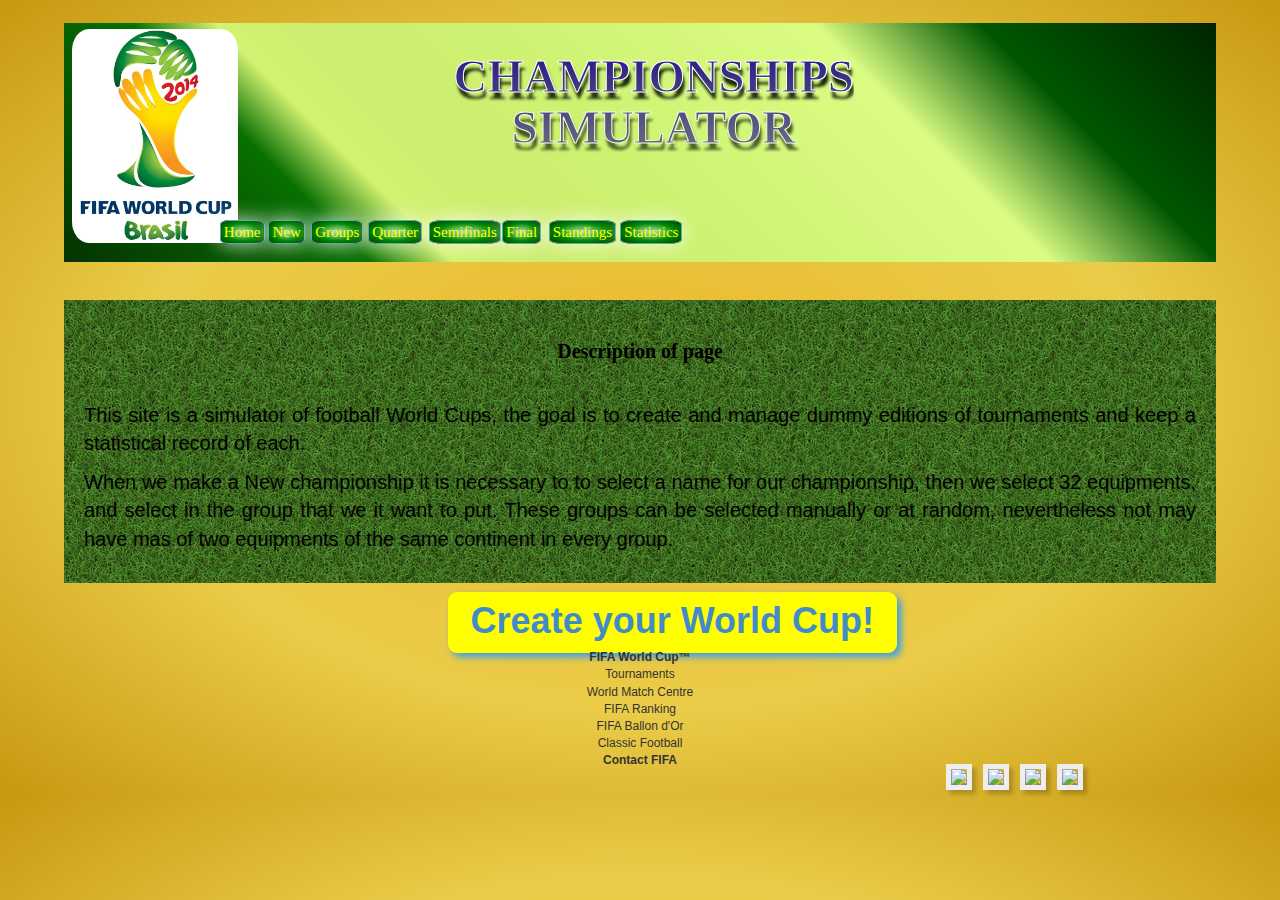
==== Proyecto2/index.html @ d7425ffb "Project 8 Dic" ====
<!DOCTYPE html>
<html lang="en">
<head>
	<meta charset="utf-8"/>
	<link rel="stylesheet" type="text/css" href="css/bootstrap.css">
	<meta name="viewport" content="width=device-width,initial-scale=1"/>
	<meta description="2014 WORLD CHAMPIONSHIPS SIMULATOR"/>
	<title>2014 WORLD CHAMPIONSHIPS SIMULATOR</title>
	<link rel="stylesheet" type="text/css" href="css/index.css">
	<link href="img/favicon.ico" type="image/x-ico" rel="shortcut icon"/>
	<script type="text/javascript" src="js/jquery.js"></script>
	<img class="logo" src="img/logo.jpg" >

</head>
<body>
	
	<div class="Container">
		<header>

			<div class="divTitle">
				<h1><b class="title">CHAMPIONSHIPS SIMULATOR</b></h1>	
			</div>

			<nav class="navMenu">
				<ul class="ulnav">
					<li class="linav"> <a class="nava" href="index.html">Home</a></li>
					<li class="linav"> <a class="nava" href="NewChampionship.html">New</a></li>					
					<li class="linav"> <a class="nava" href="Groups.html">Groups</a></li>
					<li class="linav"> <a class="nava" href="">Quarter</a></li>
					<li class="linav"> <a class="nava" href="">Semifinals</a></li>
					<li class="linav"> <a class="nava" href="">Final</a></li>
					<li class="linav"> <a class="nava" href="">Standings</a></li>
					<li class="linav"> <a class="nava" href="">Statistics</a></li>				
				</ul>
			</nav>
	 	</header>
	 	<div class="content">
	 		<section>
				<div class="divReglas">
					<h2><strong>Description of page</strong></h2><br>
					<p>This site is a simulator of football World Cups, the goal is to create and manage dummy editions of tournaments and keep a statistical record of each.</p>
					<p>When we make a New championship it is necessary to to select a name for our championship, then we select 32 equipments, and select in the group that we it want to put. These groups can be selected manually or at random, nevertheless not may have mas of two equipments of the same continent in every group.</p>				
				</div>
			<div>
				<h3><span class="label label-warning btnCreate btn"><a href="NewChampionship.html">Create your World Cup!</a></span></h3>
			</div>
		
		</section>	
		<footer>



		
			<section class="info">
				<b>FIFA World Cup™ </b></br>
					Tournaments </br>
					World Match Centre </br>
					FIFA Ranking </br>
					FIFA Ballon d'Or </br>
					Classic Football </br>
				<b>Contact FIFA</b>
			</section>
			<section class="social"> 
				<a href="https://www.facebook.com/UniversidadTecnicaNacional" target="_blank"><img src="img/facebook.PNG"/></a>
				<a href="https://twitter.com/UTNCostaRica" target="_blank"><img src="img/twitter.PNG"/></a>
				<a href="http://www.youtube.com/user/UTNCostaRica" target="_blank"><img src="img/youtube.PNG"/></a>
				<a href="http://www.utn.ac.cr/index.php?option=com_rd_rss&id=2" target="_blank"><img src="img/rss.PNG"/></a>
			</section>	
		</footer>
			

	</div>

	 		
	 	</div>

		
		
</body>
</html>
---- Proyecto2/css/index.css ----
*{
    border: 0;
    margin: 0;
    padding: 0;
}

 nav,section{
    display: block;
}

@font-face{
    font-family: "Chalet";
    src: url("../fonts/Chalet.eot");
    src: url("../fonts/Chalet.eot?#iefix"),
         url("../fonts/Chalet.woff") format("woff"),
         url("../fonts/Chalet.ttf") format("truetype"),
         url("../fonts/Chalet.svg#Chalet") format("svg");
     font-weight: normal;
     font-style: normal;
}

body{       
    background: rgb(234,185,45); /* Old browsers */
    background: -moz-radial-gradient(center, ellipse cover, rgba(234,185,45,1) 0%, rgba(234,204,72,1) 56%,
    rgba(199,152,16,1) 100%); /* FF3.6+ */
    background: -webkit-gradient(radial, center center, 0px, center center, 100%, color-stop(0%,
    rgba(234,185,45,1)), color-stop(56%,rgba(234,204,72,1)), color-stop(100%,rgba(199,152,16,1))); /* Chrome,Safari4+ */
    background: -webkit-radial-gradient(center, ellipse cover, rgba(234,185,45,1) 0%,rgba(234,204,72,1) 56%,
    rgba(199,152,16,1) 100%); /* Chrome10+,Safari5.1+ */
    background: -o-radial-gradient(center, ellipse cover, rgba(234,185,45,1) 0%,rgba(234,204,72,1) 56%,
    rgba(199,152,16,1) 100%); /* Opera 12+ */
    background: -ms-radial-gradient(center, ellipse cover, rgba(234,185,45,1) 0%,rgba(234,204,72,1) 56%,
    rgba(199,152,16,1) 100%); /* IE10+ */
    background: radial-gradient(ellipse at center, rgba(234,185,45,1) 0%,rgba(234,204,72,1) 56%,
    rgba(199,152,16,1) 100%); /* W3C */
    font-family: "Chalet", Helvetica, Verdana;
    font-size: 1em; 
}
 header,section#content,footer{    
    margin: 0 auto;
    max-width: 90%;
    text-align: center;
 }

 header{
    background: rgb(180,221,180); /* Old browsers */
    background: -moz-linear-gradient(45deg, rgba(180,221,180,1) 0%, rgba(5,51,0,1) 0%, rgba(7,112,0,1) 22%,
    rgba(210,242,113,1) 28%, rgba(205,237,111,1) 35%, rgba(205,242,113,1) 47%, rgba(218,252,131,1) 71%,
    rgba(0,87,0,1) 83%, rgba(0,36,0,1) 100%); /* FF3.6+ */
    background: -webkit-gradient(linear, left bottom, right top, color-stop(0%,rgba(180,221,180,1)),
    color-stop(0%,rgba(5,51,0,1)), color-stop(22%,rgba(7,112,0,1)), color-stop(28%,rgba(210,242,113,1)), 
    color-stop(35%,rgba(205,237,111,1)), color-stop(47%,rgba(205,242,113,1)), color-stop(71%,rgba(218,252,131,1)),
    color-stop(83%,rgba(0,87,0,1)), color-stop(100%,rgba(0,36,0,1))); /* Chrome,Safari4+ */
    background: -webkit-linear-gradient(45deg, rgba(180,221,180,1) 0%,rgba(5,51,0,1) 0%,rgba(7,112,0,1) 22%,
    rgba(210,242,113,1) 28%,rgba(205,237,111,1) 35%,rgba(205,242,113,1) 47%,rgba(218,252,131,1) 71%,
    rgba(0,87,0,1) 83%,rgba(0,36,0,1) 100%); /* Chrome10+,Safari5.1+ */
    background: -o-linear-gradient(45deg, rgba(180,221,180,1) 0%,rgba(5,51,0,1) 0%,rgba(7,112,0,1) 22%,
    rgba(210,242,113,1) 28%,rgba(205,237,111,1) 35%,rgba(205,242,113,1) 47%,rgba(218,252,131,1) 71%,
    rgba(0,87,0,1) 83%,rgba(0,36,0,1) 100%); /* Opera 11.10+ */
    background: -ms-linear-gradient(45deg, rgba(180,221,180,1) 0%,rgba(5,51,0,1) 0%,rgba(7,112,0,1) 22%,
    rgba(210,242,113,1) 28%,rgba(205,237,111,1) 35%,rgba(205,242,113,1) 47%,rgba(218,252,131,1) 71%,
    rgba(0,87,0,1) 83%,rgba(0,36,0,1) 100%); /* IE10+ */
    background: linear-gradient(45deg, rgba(180,221,180,1) 0%,rgba(5,51,0,1) 0%,rgba(7,112,0,1) 22%,
    rgba(210,242,113,1) 28%,rgba(205,237,111,1) 35%,rgba(205,242,113,1) 47%,rgba(218,252,131,1) 71%,
    rgba(0,87,0,1) 83%,rgba(0,36,0,1) 100%); /* W3C *//
 }

 header h1, nav{
    display: inline-block;  
    margin-top: 5%; 
    max-width: 100%;
    vertical-align: bottom;
 }
 h2{
    text-align: center;
    font-size: 1em;
    font-family: cursive;
 }
 span{
    color:white;
    font-size: 1.4em;
}
span img{
    width: 12%;
    height: 12%;
}
nav a:hover{
    background: #9FFC23;
    border: 0.1em dashed #FFFF00;
    border-radius: 0 0.5em 0 0.5em;    
    color: #008000;
    -ms-transition: all 0.5s ease-out;
    -moz-transition: all 0.5s ease-out;
    -o-transition: all 0.5s ease-out;
    -webkit-transition: all 0.5s ease-out;
    transition: all 0.5s ease-out;
    -webkit-transform: scale(1.5);
    -moz-transform: scale(1.5);
    -o-transform: scale(1.5);
    -ms-transform: scale(1.5);
    transform: scale(1.5)
    text-decoration: none;
    list-style: none;
    text-decoration: none;
}
.btn{
    color: #0000A0;
    font-size: 1.5em;
}
 .btnConfirm{
    margin-left: 45%;
    margin-top: 2%;
}
.btnCreate{
    background: #FFFF00;
    margin-left: 35%;
    box-shadow: 4px 4px 7px #349EED;
 }
 .divflags{
    margin-left: 10%;
 }
 .divReglas{
    background: url('../img/cesped.jpg');
    border: 0.1em;
    margin-top: 3%;
    color: #000000;
    width: 90%;
    margin-left: 5%;
    text-align: center;
    height: 50%;
    font-size: 2em;
    text-align: justify;
    padding: 20px;
}
.divTeams{
    background: url('../img/cesped.jpg');
    border: 0.1em;
    margin-top: 3%;
    color: #000000;
    width: 90%;
    margin-left: 5%;
    text-align: center;
    height: 50%;
    font-size: 1.8em;
    text-align: justify;
}
.divTitle{
    width: 100%;
    margin-left:-20%;
    margin-top: 2%;
}

.form-control{
    margin-left: 47%;
    width: 20%;    
}

.Groups{
    background: url('../img/cesped.jpg');
    margin-left: 5%;
    width: 90%;
    color:white;
    text-align: center;
}
.lblName{
    margin-left: 35%;
    margin-top: 2%;
    position:absolute;    
}
.linav{
    display: inline-block;
    padding: 0.1em;
    margin-bottom: 7px; 
}
.logo{
    width: 13%;
    height:13%;
    margin-left: 5.6%;
    margin-top: 0.5%;
    float: left;
    border-radius: 10%;
}
.name{
    margin-top: 2%;
    margin-left: 46%;
    font-size: 1em;
}
.nava{
    background: rgb(180,221,180); /* Old browsers */
    background: -moz-radial-gradient(center, ellipse cover,  rgba(180,221,180,1) 0%,
    rgba(131,199,131,1) 17%, rgba(82,177,82,1) 33%, rgba(0,138,0,1) 55%, rgba(0,87,0,1) 83%,
    rgba(0,36,0,1) 100%); /* FF3.6+ */
    background: -webkit-gradient(radial, center center, 0px, center center, 100%, color-stop(0%,
    rgba(180,221,180,1)), color-stop(17%,rgba(131,199,131,1)), color-stop(33%,rgba(82,177,82,1)), 
    color-stop(55%,rgba(0,138,0,1)), color-stop(83%,rgba(0,87,0,1)), color-stop(100%,rgba(0,36,0,1))); /* Chrome,Safari4+ */
    background: -webkit-radial-gradient(center, ellipse cover,  rgba(180,221,180,1) 0%,rgba(131,199,131,1) 17%,
    rgba(82,177,82,1) 33%,rgba(0,138,0,1) 55%,rgba(0,87,0,1) 83%,rgba(0,36,0,1) 100%); /* Chrome10+,Safari5.1+ */
    background: -o-radial-gradient(center, ellipse cover,  rgba(180,221,180,1) 0%,rgba(131,199,131,1) 17%,
    rgba(82,177,82,1) 33%,rgba(0,138,0,1) 55%,rgba(0,87,0,1) 83%,rgba(0,36,0,1) 100%); /* Opera 12+ */
    background: -ms-radial-gradient(center, ellipse cover,  rgba(180,221,180,1) 0%,rgba(131,199,131,1) 17%,
    rgba(82,177,82,1) 33%,rgba(0,138,0,1) 55%,rgba(0,87,0,1) 83%,rgba(0,36,0,1) 100%); /* IE10+ */
    background: radial-gradient(ellipse at center,  rgba(180,221,180,1) 0%,rgba(131,199,131,1) 17%,
    rgba(82,177,82,1) 33%,rgba(0,138,0,1) 55%,rgba(0,87,0,1) 83%,rgba(0,36,0,1) 100%); /* W3C */
    border: 0.1em solid #57ABB8;   
    color: #FFFF00;    
    font-family: "Comic Sans MS";
    font-size: 1.5em;
    margin-bottom: 5%;
    margin-left:10%;
    margin-top: -18%;   
    padding: 0.2em;
    -webkit-box-reflect: below 0px 
    -webkit-gradient(linear, left top, left bottom, from(transparent), color-stop(.7, transparent),
     to(rgba(0,0,0,0.4)));
    -webkit-box-shadow: 0px 0px 20px rgba(255,255,255,0.8);
    -moz-box-shadow: 0px 0px 20px rgba(255,255,255,0.8);      
    border-radius: 20%;
}
.navMenu{
    margin-left: -40%;
}

.tableGroups{
    background:#111217;
}
.tablePosition{
    border:1px solid black;
    font-size: 4em;
}
.tableTeams {
 border-style: solid; 
 border-top-width: 3px; 
 border-right-width: 3px; 
 border-bottom-width: 3px;
 border-left-width: 3px;
 width:80%;
 margin-left: 10%;
 border-color: #E4C618;
}

.title{ 
    float: left;
    font-family: "Comic Sans MS";
    font-size: 1.3em;
    color: #291887;
    text-shadow: 2px 7px 3px #000F00; 
    -webkit-text-stroke: 1px #fff; 
    -webkit-mask-image: 
    -webkit-gradient(linear, left top, left bottom, from(rgba(0,0,0,1)), to(rgba(0,0,0,.6))); 
    display:  inline-block;
    text-align: center;    
    margin-top: -30px;
    margin-left: -5%; 
}
.titleGroups{
    font-family:"Comic Sans MS";
    color: white;
    font-size: 3em;
}
.titleTeams{
    color: white;
    font-size: 2em;    
}
.ulnav {
    list-style: none;
    text-decoration: none;
    float: left;
    margin-left: 15%;
}

.social{
    display: inline-block;
    margin-top: -15%;
    margin-right: -65%;
    text-align: right;
}

.social img { 
    margin: 4px; 
    border: 5px solid #eee; 
    box-shadow: 4px 4px 4px rgba(0,0,0,0.2); 
    -webkit-box-shadow: 4px 4px 4px rgba(0,0,0,0.2); 
    -moz-box-shadow: 4px 4px 4px rgba(0,0,0,0.2); 
    -webkit-transition: all 0.5s ease-out; 
    -moz-transition: all 0.5s ease; 
    -o-transition: all 0.5s ease; 
} 

.social img:hover { 
    border: 5px solid #FF7519;
    -webkit-transform: rotate(-7deg); 
    -moz-transform: rotate(-7deg); 
    -o-transform: rotate(-7deg); 
} 

.info{
    font-size: 12px;
}

@media(min-width: 1081px){
    header h1{
        text-align: left;
        width: 25%;
    }

    nav{
        text-align: right;
        width: 70%;
    }

}










@media(max-width: 1080px){
    nav li{
        font-size: 1.3em;
    }

    article#gallery{
        width: 90%;
    }

    aside{
        width: 20%; 
    }
}

@media(max-width: 800px){
    nav li{
        font-size: 0.95em;
    }

    article#gallery{
        width: 88%;
    }
}

@media(max-width: 600px){
    nav li{
        display: inline-block;
        margin: 0px;
        width: 98%;
    }

    section#main{
        margin-bottom: 0.2em;
    }

    section#main, aside{
        display: block;
        margin-bottom: 0.2px;
        width: 95%;
    }
}
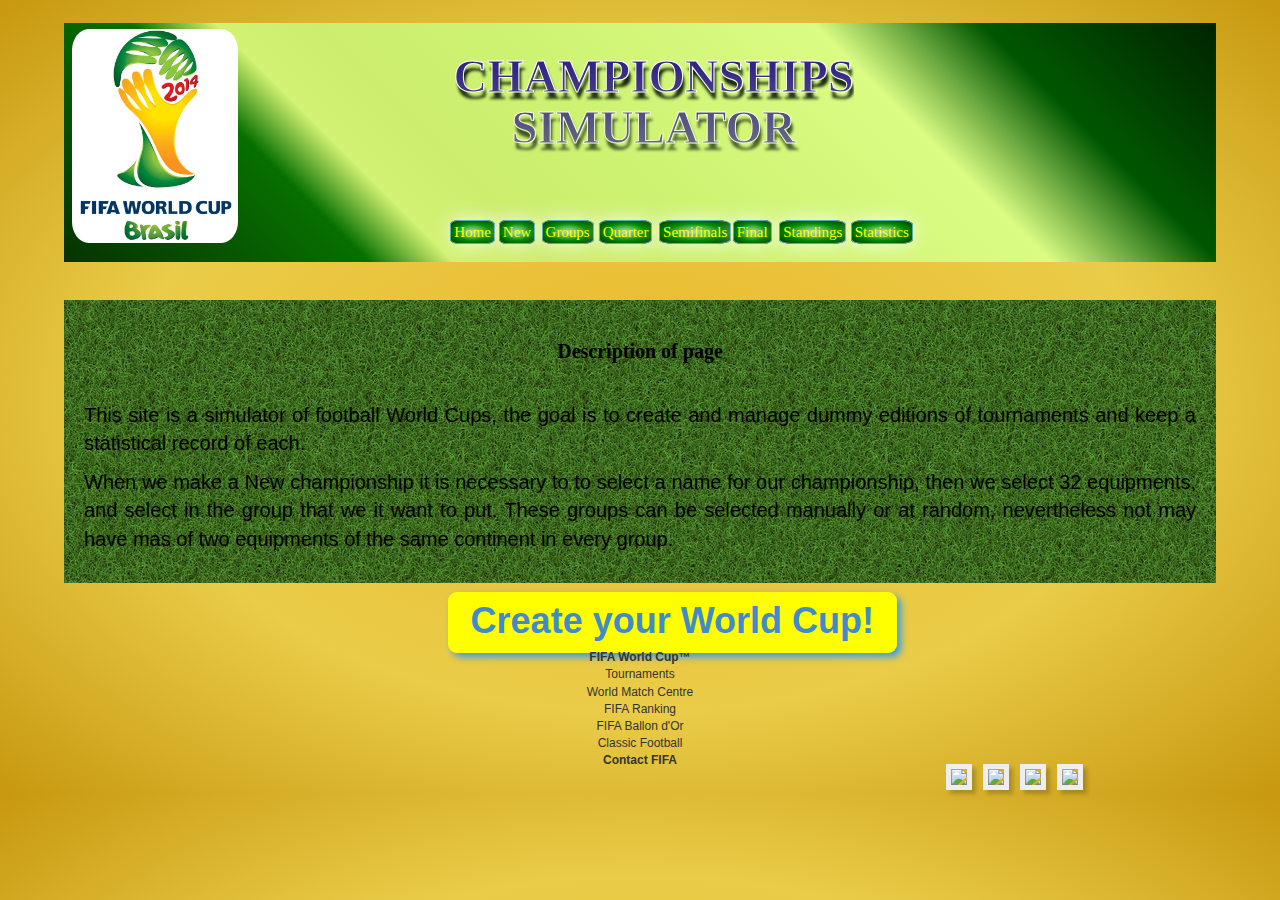
==== commit 45d517fd: "cambios" ====
--- a/Proyecto2/index.html
+++ b/Proyecto2/index.html
@@ -21,7 +21,7 @@
 				<h1><b class="title">CHAMPIONSHIPS SIMULATOR</b></h1>	
 			</div>
 
-			<nav class="navMenu">
+			<nav>
 				<ul class="ulnav">
 					<li class="linav"> <a class="nava" href="index.html">Home</a></li>
 					<li class="linav"> <a class="nava" href="NewChampionship.html">New</a></li>					
--- a/Proyecto2/css/index.css
+++ b/Proyecto2/css/index.css
@@ -77,13 +77,14 @@
     font-size: 1em;
     font-family: cursive;
  }
- span{
+span{
     color:white;
     font-size: 1.4em;
 }
 span img{
-    width: 12%;
-    height: 12%;
+    width: 10%;
+    height: 10%;
+
 }
 nav a:hover{
     background: #9FFC23;
@@ -104,6 +105,11 @@
     list-style: none;
     text-decoration: none;
 }
+.Continente{
+   color: #F4E73E;
+   font-family: cursive;
+  ;   
+}
 .btn{
     color: #0000A0;
     font-size: 1.5em;
@@ -117,9 +123,54 @@
     margin-left: 35%;
     box-shadow: 4px 4px 7px #349EED;
  }
- .divflags{
-    margin-left: 10%;
- }
+.divCheckbox{ 
+    float: left;
+    padding-right: 1%;
+    padding-left: 4%;
+    margin-top: 2%;
+    width: 20%;
+} 
+.divCheckbox1{ 
+    float: left;
+    padding-right: 1%;
+    padding-left: 1%;
+    margin-top: 2%;
+    margin-left:8%;
+    width: 20%;
+} 
+.divCheckbox2{ 
+    float: left;
+    padding-right: 1%;
+    padding-left: 1%;
+    margin-top: 2%;
+    margin-left: 5%;
+    width: 20%;
+}
+.divCheckbox3{ 
+    float: left;
+    padding-right: 1%;
+    padding-left: 1%;
+    margin-top: -5%;
+    margin-left: 4%;
+    width: 50%;
+} 
+.divCheckbox4{ 
+    float: left;
+    padding-right: 1%;
+    padding-left: 1%;
+    margin-top: -29%;
+    margin-left: 80%;
+    width: 20%;
+}  
+.divCheckbox5{ 
+    float: left;
+    padding-right: 1%;
+    padding-left: 1%;
+    margin-top: -49%;
+    margin-left: 40%;
+    width: 20%;    
+} 
+
  .divReglas{
     background: url('../img/cesped.jpg');
     border: 0.1em;
@@ -268,7 +319,6 @@
     float: left;
     margin-left: 15%;
 }
-
 .social{
     display: inline-block;
     margin-top: -15%;
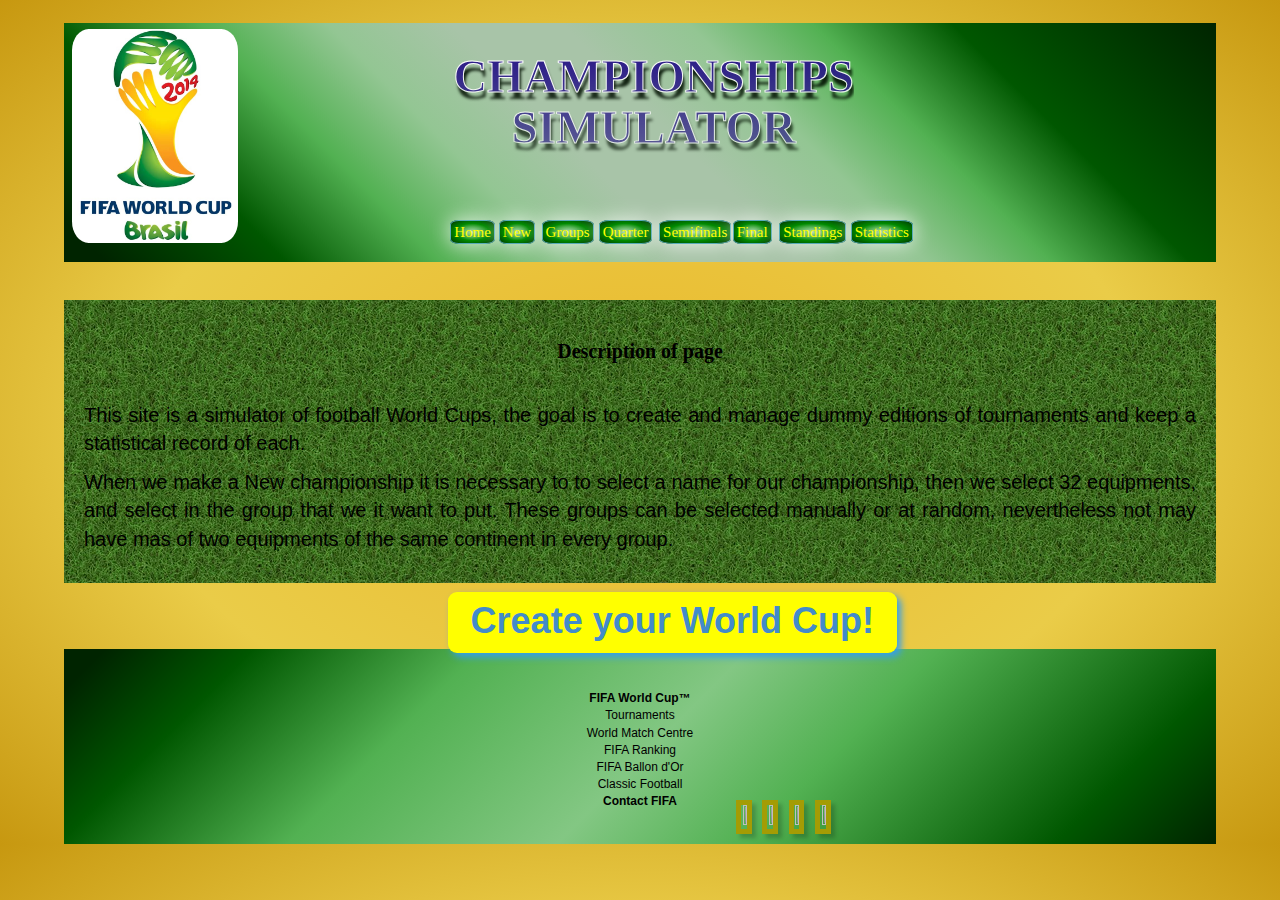
==== commit e37a171b: "Footer" ====
--- a/Proyecto2/index.html
+++ b/Proyecto2/index.html
@@ -8,7 +8,9 @@
 	<title>2014 WORLD CHAMPIONSHIPS SIMULATOR</title>
 	<link rel="stylesheet" type="text/css" href="css/index.css">
 	<link href="img/favicon.ico" type="image/x-ico" rel="shortcut icon"/>
-	<script type="text/javascript" src="js/jquery.js"></script>
+	<script type="text/javascript" src="js/lib/jquery-1.10.2.js"></script>
+    <script type="text/javascript" src="js/behavior/index.js"></script>
+    <script type="text/javascript"> scr="js/lib/bootstrap.js"</script>
 	<img class="logo" src="img/logo.jpg" >
 
 </head>
@@ -47,10 +49,6 @@
 		
 		</section>	
 		<footer>
-
-
-
-		
 			<section class="info">
 				<b>FIFA World Cup™ </b></br>
 					Tournaments </br>
@@ -61,20 +59,17 @@
 				<b>Contact FIFA</b>
 			</section>
 			<section class="social"> 
-				<a href="https://www.facebook.com/UniversidadTecnicaNacional" target="_blank"><img src="img/facebook.PNG"/></a>
-				<a href="https://twitter.com/UTNCostaRica" target="_blank"><img src="img/twitter.PNG"/></a>
-				<a href="http://www.youtube.com/user/UTNCostaRica" target="_blank"><img src="img/youtube.PNG"/></a>
-				<a href="http://www.utn.ac.cr/index.php?option=com_rd_rss&id=2" target="_blank"><img src="img/rss.PNG"/></a>
+				<a href="https://www.facebook.com/pages/FIFAcom-F%C3%A9d%C3%A9ration-Internationale-de-Football-Association-FIFA/112834848768142
+				" target="_blank"><img class="soc" src="img/facebook.PNG"/></a>
+				<a href="https://twitter.com/FIFAcom" target="_blank"><img class="soc" src="img/twitter.PNG"/></a>				
+				<a href="http://es.fifa.com/newscentre/rssfeeds/" target="_blank"><img class="soc" src="img/rss.PNG"/></a>
+				<a href="http://www.youtube.com/easportsfifaes" target="_blank"><img class="youtube" src="img/youtube.PNG"/></a>
 			</section>	
-		</footer>
-			
+		</footer>		
 
 	</div>
-
 	 		
-	 	</div>
-
-		
+	 	</div>		
 		
 </body>
 </html> --- a/Proyecto2/css/index.css
+++ b/Proyecto2/css/index.css
@@ -44,26 +44,15 @@
  }
 
  header{
-    background: rgb(180,221,180); /* Old browsers */
-    background: -moz-linear-gradient(45deg, rgba(180,221,180,1) 0%, rgba(5,51,0,1) 0%, rgba(7,112,0,1) 22%,
-    rgba(210,242,113,1) 28%, rgba(205,237,111,1) 35%, rgba(205,242,113,1) 47%, rgba(218,252,131,1) 71%,
-    rgba(0,87,0,1) 83%, rgba(0,36,0,1) 100%); /* FF3.6+ */
-    background: -webkit-gradient(linear, left bottom, right top, color-stop(0%,rgba(180,221,180,1)),
-    color-stop(0%,rgba(5,51,0,1)), color-stop(22%,rgba(7,112,0,1)), color-stop(28%,rgba(210,242,113,1)), 
-    color-stop(35%,rgba(205,237,111,1)), color-stop(47%,rgba(205,242,113,1)), color-stop(71%,rgba(218,252,131,1)),
-    color-stop(83%,rgba(0,87,0,1)), color-stop(100%,rgba(0,36,0,1))); /* Chrome,Safari4+ */
-    background: -webkit-linear-gradient(45deg, rgba(180,221,180,1) 0%,rgba(5,51,0,1) 0%,rgba(7,112,0,1) 22%,
-    rgba(210,242,113,1) 28%,rgba(205,237,111,1) 35%,rgba(205,242,113,1) 47%,rgba(218,252,131,1) 71%,
-    rgba(0,87,0,1) 83%,rgba(0,36,0,1) 100%); /* Chrome10+,Safari5.1+ */
-    background: -o-linear-gradient(45deg, rgba(180,221,180,1) 0%,rgba(5,51,0,1) 0%,rgba(7,112,0,1) 22%,
-    rgba(210,242,113,1) 28%,rgba(205,237,111,1) 35%,rgba(205,242,113,1) 47%,rgba(218,252,131,1) 71%,
-    rgba(0,87,0,1) 83%,rgba(0,36,0,1) 100%); /* Opera 11.10+ */
-    background: -ms-linear-gradient(45deg, rgba(180,221,180,1) 0%,rgba(5,51,0,1) 0%,rgba(7,112,0,1) 22%,
-    rgba(210,242,113,1) 28%,rgba(205,237,111,1) 35%,rgba(205,242,113,1) 47%,rgba(218,252,131,1) 71%,
-    rgba(0,87,0,1) 83%,rgba(0,36,0,1) 100%); /* IE10+ */
-    background: linear-gradient(45deg, rgba(180,221,180,1) 0%,rgba(5,51,0,1) 0%,rgba(7,112,0,1) 22%,
-    rgba(210,242,113,1) 28%,rgba(205,237,111,1) 35%,rgba(205,242,113,1) 47%,rgba(218,252,131,1) 71%,
-    rgba(0,87,0,1) 83%,rgba(0,36,0,1) 100%); /* W3C *//
+    background: #002400; /* Old browsers */
+    background: -moz-linear-gradient(45deg,  #002400 3%, #005700 16%, #52b152 27%, #93c693 36%, #a8c4a8 45%, #a8c4a8 53%, #93c693 62%, #52b152 71%, #005700 81%, #002400 100%); /* FF3.6+ */
+    background: -webkit-gradient(linear, left bottom, right top, color-stop(3%,#002400), color-stop(16%,#005700), color-stop(27%,#52b152), color-stop(36%,#93c693), color-stop(45%,#a8c4a8), color-stop(53%,#a8c4a8), color-stop(62%,#93c693), color-stop(71%,#52b152), color-stop(81%,#005700), color-stop(100%,#002400)); /* Chrome,Safari4+ */
+    background: -webkit-linear-gradient(45deg,  #002400 3%,#005700 16%,#52b152 27%,#93c693 36%,#a8c4a8 45%,#a8c4a8 53%,#93c693 62%,#52b152 71%,#005700 81%,#002400 100%); /* Chrome10+,Safari5.1+ */
+    background: -o-linear-gradient(45deg,  #002400 3%,#005700 16%,#52b152 27%,#93c693 36%,#a8c4a8 45%,#a8c4a8 53%,#93c693 62%,#52b152 71%,#005700 81%,#002400 100%); /* Opera 11.10+ */
+    background: -ms-linear-gradient(45deg,  #002400 3%,#005700 16%,#52b152 27%,#93c693 36%,#a8c4a8 45%,#a8c4a8 53%,#93c693 62%,#52b152 71%,#005700 81%,#002400 100%); /* IE10+ */
+    background: linear-gradient(45deg,  #002400 3%,#005700 16%,#52b152 27%,#93c693 36%,#a8c4a8 45%,#a8c4a8 53%,#93c693 62%,#52b152 71%,#005700 81%,#002400 100%); /* W3C */
+    filter: progid:DXImageTransform.Microsoft.gradient( startColorstr='#002400', endColorstr='#002400',GradientType=1 ); /* IE6-9 fallback on horizontal gradient */
+
  }
 
  header h1, nav{
@@ -77,13 +66,34 @@
     font-size: 1em;
     font-family: cursive;
  }
+footer{
+    background: #002400; /* Old browsers */
+    background: -moz-linear-gradient(-45deg, #002400 3%, #005700 14%, #52b152 31%, #83c783 51%, #52b152 65%, #005700 88%, #002400 100%); /* FF3.6+ */
+    background: -webkit-gradient(linear, left top, right bottom, color-stop(3%,#002400), color-stop(14%,#005700), color-stop(31%,#52b152), color-stop(51%,#83c783), color-stop(65%,#52b152), color-stop(88%,#005700), color-stop(100%,#002400)); /* Chrome,Safari4+ */
+    background: -webkit-linear-gradient(-45deg, #002400 3%,#005700 14%,#52b152 31%,#83c783 51%,#52b152 65%,#005700 88%,#002400 100%); /* Chrome10+,Safari5.1+ */
+    background: -o-linear-gradient(-45deg, #002400 3%,#005700 14%,#52b152 31%,#83c783 51%,#52b152 65%,#005700 88%,#002400 100%); /* Opera 11.10+ */
+    background: -ms-linear-gradient(-45deg, #002400 3%,#005700 14%,#52b152 31%,#83c783 51%,#52b152 65%,#005700 88%,#002400 100%); /* IE10+ */
+    background: linear-gradient(135deg, #002400 3%,#005700 14%,#52b152 31%,#83c783 51%,#52b152 65%,#005700 88%,#002400 100%); /* W3C */
+    filter: progid:DXImageTransform.Microsoft.gradient( startColorstr='#002400', endColorstr='#002400',GradientType=1 ); /* IE6-9 fallback on horizontal gradient */
+    color: #000;
+    font-family: Arial;
+    font-size: 0.85em ;
+    padding: 0.75em 0;
+
+}
+
+ fieldset{
+    border: solid 1em;
+    border-color: red;
+
+ }
 span{
     color:white;
     font-size: 1.4em;
 }
 span img{
-    width: 10%;
-    height: 10%;
+    width: 15%;
+    height: 15%;
 
 }
 nav a:hover{
@@ -108,15 +118,24 @@
 .Continente{
    color: #F4E73E;
    font-family: cursive;
-  ;   
+   font-size: 1.8em; 
+}
+.Contain{
+    background: url('../img/estadium.jpg');
+    background-repeat: no-repeat;
+    height: 100%;
+    width: 96%;
+    margin-left: 2%;
+    margin-top: 2%;
 }
 .btn{
     color: #0000A0;
     font-size: 1.5em;
 }
  .btnConfirm{
-    margin-left: 45%;
-    margin-top: 2%;
+    position: relative;
+    margin-left: -30%;
+    margin-top: 62%;
 }
 .btnCreate{
     background: #FFFF00;
@@ -125,53 +144,52 @@
  }
 .divCheckbox{ 
     float: left;
+    margin-top: 2%;
     padding-right: 1%;
-    padding-left: 4%;
-    margin-top: 2%;
-    width: 20%;
+    padding-left: 4%;    
+    width: 21%;
 } 
-.divCheckbox1{ 
+.divCheckbox1{     
     float: left;
     padding-right: 1%;
     padding-left: 1%;
     margin-top: 2%;
-    margin-left:8%;
+    margin-left:-1%;
     width: 20%;
 } 
-.divCheckbox2{ 
+.divCheckbox2{
     float: left;
     padding-right: 1%;
     padding-left: 1%;
-    margin-top: 2%;
-    margin-left: 5%;
+    margin-top: -57%;
+    margin-left: 35%;
     width: 20%;
 }
 .divCheckbox3{ 
+    float: left;
+    padding-right: 6%;
+    padding-left: 1%;
+    margin-top: -30%;
+    margin-left: 3%;
+    width: 22%;
+} 
+.divCheckbox4{
     float: left;
     padding-right: 1%;
     padding-left: 1%;
-    margin-top: -5%;
-    margin-left: 4%;
-    width: 50%;
-} 
-.divCheckbox4{ 
-    float: left;
-    padding-right: 1%;
-    padding-left: 1%;
-    margin-top: -29%;
-    margin-left: 80%;
+    margin-top: 30%;
+    margin-left: -4%;
     width: 20%;
 }  
 .divCheckbox5{ 
-    float: left;
+    float: right;
     padding-right: 1%;
-    padding-left: 1%;
-    margin-top: -49%;
-    margin-left: 40%;
+    padding-left: -50%;
+    margin-top: -28%;
+    margin-right:60%;
     width: 20%;    
 } 
-
- .divReglas{
+.divReglas{
     background: url('../img/cesped.jpg');
     border: 0.1em;
     margin-top: 3%;
@@ -188,12 +206,12 @@
     background: url('../img/cesped.jpg');
     border: 0.1em;
     margin-top: 3%;
-    color: #000000;
+    color: #F4FDF4;
     width: 90%;
     margin-left: 5%;
     text-align: center;
     height: 50%;
-    font-size: 1.8em;
+    font-size: 1.5em;
     text-align: justify;
 }
 .divTitle{
@@ -201,12 +219,10 @@
     margin-left:-20%;
     margin-top: 2%;
 }
-
 .form-control{
     margin-left: 47%;
     width: 20%;    
 }
-
 .Groups{
     background: url('../img/cesped.jpg');
     margin-left: 5%;
@@ -214,10 +230,162 @@
     color:white;
     text-align: center;
 }
+.GroupA{
+    background: url('../img/canch.jpg');
+    float: right;
+    margin-right:25%;
+    margin-top:-62%;
+    width: 15%;
+    resize:none;
+    color: #F5F02E;
+    font-family:"Comic Sans MS";
+    font-size: 1.3em; 
+}
+.GroupB{
+    background: url('../img/canch.jpg');
+    float: right;
+    margin-right:5%;
+    margin-top:-62%;
+    width: 15%;
+    resize:none;
+    color: #F5F02E;
+    font-family:"Comic Sans MS";
+    font-size: 1.3em;
+}
+.GroupC{
+    background: url('../img/canch.jpg');
+    float: right;
+    margin-right:25%;
+    margin-top:-47%;
+    width: 15%;
+    resize:none;
+    color: #F5F02E;
+    font-family:"Comic Sans MS";
+    font-size: 1.3em;
+}
+.GroupD{
+    background: url('../img/canch.jpg');
+    float: right;
+    margin-right:5%;
+    margin-top:-47%;
+    width: 15%;
+    resize:none;
+    color: #F5F02E;
+    font-family:"Comic Sans MS";
+    font-size: 1.3em;
+}
+.GroupE{
+    background: url('../img/canch.jpg');
+    float: right;
+    margin-right:25%;
+    margin-top:-32%;
+    width: 15%;
+    resize:none  
+    color: #F5F02E;
+    font-family:"Comic Sans MS";
+    font-size: 1.3em;  
+}
+.GroupF{
+    background: url('../img/canch.jpg');
+    float: right;
+    margin-right:5%;
+    margin-top:-32%;
+    width: 15%;
+    resize:none;
+    color: #F5F02E;
+    font-family:"Comic Sans MS";
+    font-size: 1.3em;
+}
+.GroupG{
+    background: url('../img/canch.jpg');
+    float: right;
+    margin-right:25%;
+    margin-top:-17%;
+    width: 15%;
+    resize:none
+    color: #F5F02E;
+    font-family:"Comic Sans MS";
+    font-size: 1.3em; 
+}
+.GroupH{
+    background: url('../img/canch.jpg');
+    float: right;
+    margin-right:5%;
+    margin-top:-17%;
+    width: 15%;
+    resize:none;
+    color: #F5F02E;
+    font-family:"Comic Sans MS";
+    font-size: 1.3em;
+}
+
+.info{
+    font-size: 18px;
+    margin-top: 3%;
+    color: #000000;
+}
+.lblGroupA{
+    color: #FF6B24;
+    font-size: 1.3em;
+    float: right;
+    margin-right: 28%;
+    margin-top: -65%;
+
+}
+.lblGroupB{
+    color: #FF6B24;
+    font-size: 1.3em;
+    float: right;
+    margin-right: 8%;
+    margin-top: -65%;
+}
+.lblGroupC{
+    color: #FF6B24;
+    font-size: 1.3em;
+    float: right;
+    margin-right: 28%;
+    margin-top: -50%;
+}
+.lblGroupD{
+    color: #FF6B24;
+    font-size: 1.3em;
+    float: right;
+    margin-right: 8%;
+    margin-top: -50%;
+}
+.lblGroupE{
+    color: #FF6B24;
+    font-size: 1.3em;
+    float: right;
+    margin-right: 28%;
+    margin-top: -35%;
+}
+.lblGroupF{
+    color: #FF6B24;
+    font-size: 1.3em;
+    float: right;
+    margin-right: 8%;
+    margin-top: -35%;
+}
+.lblGroupG{
+    color: #FF6B24;
+    font-size: 1.3em;
+    float: right;
+    margin-right: 28%;
+    margin-top: -20%;
+}
+.lblGroupH{
+    color: #FF6B24;
+    font-size: 1.3em;
+    float: right;
+    margin-right: 8%;
+    margin-top: -20%;
+}
 .lblName{
-    margin-left: 35%;
-    margin-top: 2%;
-    position:absolute;    
+    margin-left: 34%;
+    margin-top: -1.9%;
+    position:absolute; 
+    font-size: 0.9em;   
 }
 .linav{
     display: inline-block;
@@ -233,9 +401,10 @@
     border-radius: 10%;
 }
 .name{
-    margin-top: 2%;
-    margin-left: 46%;
-    font-size: 1em;
+    position: relative;
+    margin-top: -2%;
+    margin-left: 47%;
+    font-size: 1.1em;    
 }
 .nava{
     background: rgb(180,221,180); /* Old browsers */
@@ -311,7 +480,8 @@
 }
 .titleTeams{
     color: white;
-    font-size: 2em;    
+    font-size: 2em;
+    padding: 1.5em;    
 }
 .ulnav {
     list-style: none;
@@ -319,16 +489,25 @@
     float: left;
     margin-left: 15%;
 }
+
+.soc{
+    height: 10%;
+    width: 10%;
+}
+
+.youtube{
+    height: 9.5%;
+    width: 10%;
+}
 .social{
     display: inline-block;
-    margin-top: -15%;
-    margin-right: -65%;
+    margin-top: -70%;
+    margin-right: -20%;
     text-align: right;
 }
-
 .social img { 
     margin: 4px; 
-    border: 5px solid #eee; 
+    border: 5px solid #A49C04; 
     box-shadow: 4px 4px 4px rgba(0,0,0,0.2); 
     -webkit-box-shadow: 4px 4px 4px rgba(0,0,0,0.2); 
     -moz-box-shadow: 4px 4px 4px rgba(0,0,0,0.2); 
@@ -338,7 +517,7 @@
 } 
 
 .social img:hover { 
-    border: 5px solid #FF7519;
+    border: 5px solid #146AEB;
     -webkit-transform: rotate(-7deg); 
     -moz-transform: rotate(-7deg); 
     -o-transform: rotate(-7deg); 
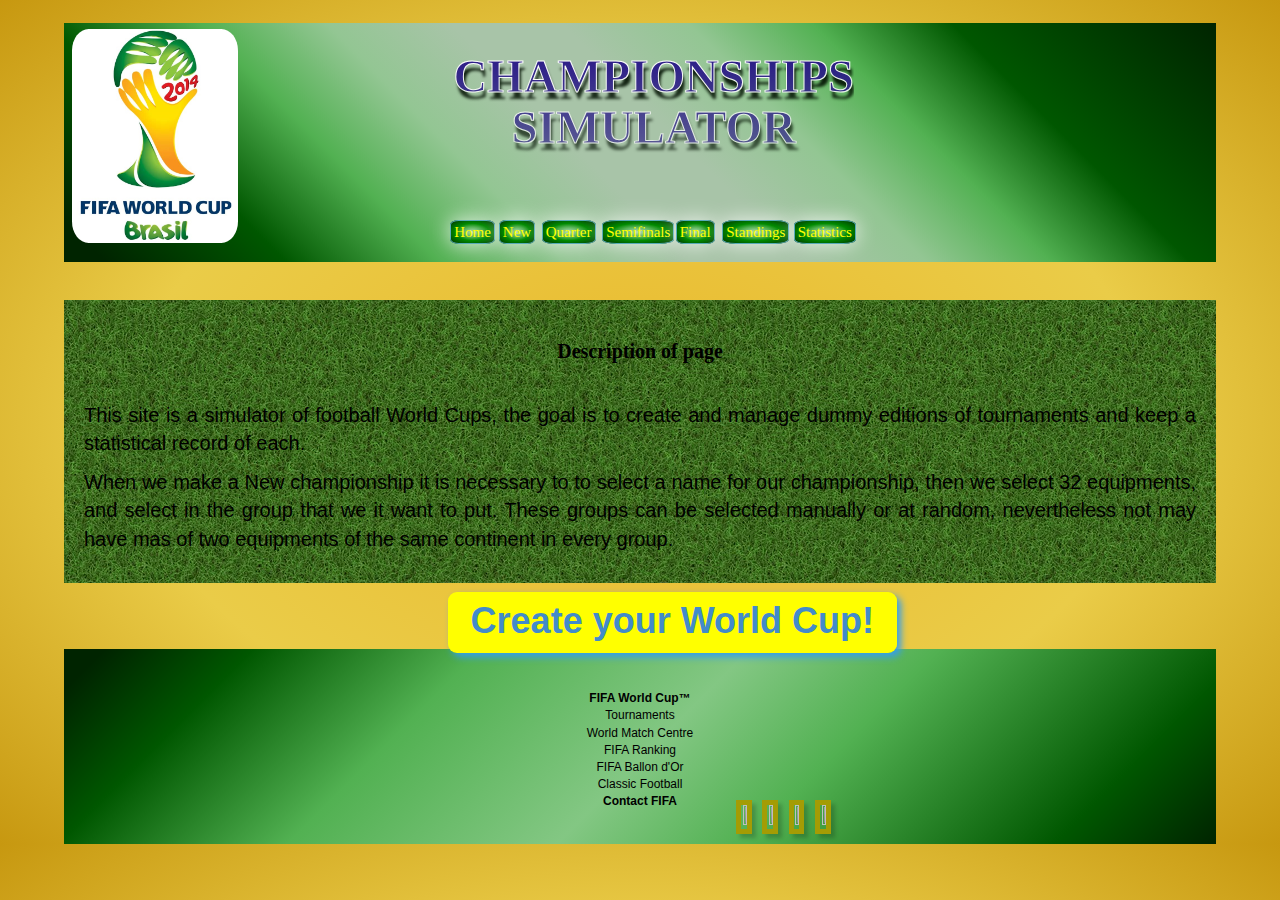
==== commit c62c3b48: "Boton groups eliminado" ====
--- a/Proyecto2/index.html
+++ b/Proyecto2/index.html
@@ -26,8 +26,7 @@
 			<nav>
 				<ul class="ulnav">
 					<li class="linav"> <a class="nava" href="index.html">Home</a></li>
-					<li class="linav"> <a class="nava" href="NewChampionship.html">New</a></li>					
-					<li class="linav"> <a class="nava" href="Groups.html">Groups</a></li>
+					<li class="linav"> <a class="nava" href="NewChampionship.html">New</a></li>
 					<li class="linav"> <a class="nava" href="">Quarter</a></li>
 					<li class="linav"> <a class="nava" href="">Semifinals</a></li>
 					<li class="linav"> <a class="nava" href="">Final</a></li>
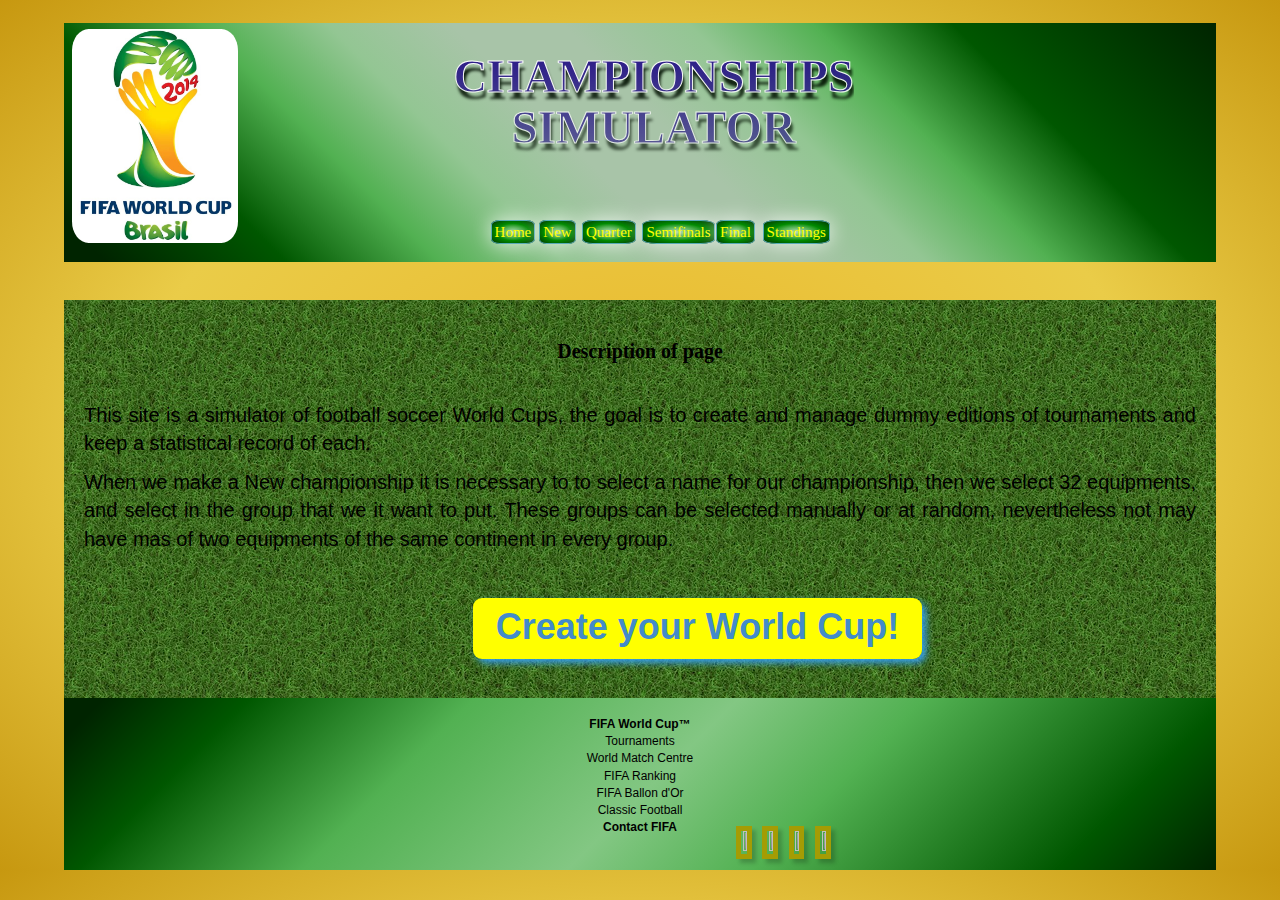
==== commit 72e897fd: "color tex grups" ====
--- a/Proyecto2/index.html
+++ b/Proyecto2/index.html
@@ -31,7 +31,6 @@
 					<li class="linav"> <a class="nava" href="">Semifinals</a></li>
 					<li class="linav"> <a class="nava" href="">Final</a></li>
 					<li class="linav"> <a class="nava" href="">Standings</a></li>
-					<li class="linav"> <a class="nava" href="">Statistics</a></li>				
 				</ul>
 			</nav>
 	 	</header>
@@ -39,23 +38,30 @@
 	 		<section>
 				<div class="divReglas">
 					<h2><strong>Description of page</strong></h2><br>
-					<p>This site is a simulator of football World Cups, the goal is to create and manage dummy editions of tournaments and keep a statistical record of each.</p>
-					<p>When we make a New championship it is necessary to to select a name for our championship, then we select 32 equipments, and select in the group that we it want to put. These groups can be selected manually or at random, nevertheless not may have mas of two equipments of the same continent in every group.</p>				
-				</div>
-			<div>
-				<h3><span class="label label-warning btnCreate btn"><a href="NewChampionship.html">Create your World Cup!</a></span></h3>
-			</div>
-		
+					<p>This site is a simulator of football soccer World Cups, the goal is to create and manage dummy editions of tournaments and keep a statistical record of each.</p>
+					<p>When we make a New championship it is necessary to to select a name for our championship, then we select 32 equipments, and select in the group that we it want to put. These groups can be selected manually or at random, nevertheless not may have mas of two equipments of the same continent in every group.</p>
+				
+				<section>
+					<div class="btnNew">
+						<h3><span id="btnNew"class="label label-warning btnCreate btn"><a href="NewChampionship.html">Create your World Cup!</a></span></h3>
+					</div>
+				</section>									
+				</div>									
 		</section>	
-		<footer>
+	</div>
+	 		
+	</div>
+	<footer>
 			<section class="info">
-				<b>FIFA World Cup™ </b></br>
-					Tournaments </br>
-					World Match Centre </br>
-					FIFA Ranking </br>
-					FIFA Ballon d'Or </br>
-					Classic Football </br>
-				<b>Contact FIFA</b>
+				<div id="infoText">
+					<b> FIFA World Cup™ </b></br>
+						Tournaments </br>
+						World Match Centre </br>
+						FIFA Ranking </br>
+						FIFA Ballon d'Or </br>
+						Classic Football </br>
+					<b> Contact FIFA</b>
+				</div>				
 			</section>
 			<section class="social"> 
 				<a href="https://www.facebook.com/pages/FIFAcom-F%C3%A9d%C3%A9ration-Internationale-de-Football-Association-FIFA/112834848768142
@@ -64,11 +70,6 @@
 				<a href="http://es.fifa.com/newscentre/rssfeeds/" target="_blank"><img class="soc" src="img/rss.PNG"/></a>
 				<a href="http://www.youtube.com/easportsfifaes" target="_blank"><img class="youtube" src="img/youtube.PNG"/></a>
 			</section>	
-		</footer>		
-
-	</div>
-	 		
-	 	</div>		
-		
+		</footer>			
 </body>
 </html> --- a/Proyecto2/css/index.css
+++ b/Proyecto2/css/index.css
@@ -9,18 +9,7 @@
     display: block;
 }
 
-@font-face{
-    font-family: "Chalet";
-    src: url("../fonts/Chalet.eot");
-    src: url("../fonts/Chalet.eot?#iefix"),
-         url("../fonts/Chalet.woff") format("woff"),
-         url("../fonts/Chalet.ttf") format("truetype"),
-         url("../fonts/Chalet.svg#Chalet") format("svg");
-     font-weight: normal;
-     font-style: normal;
-}
-
-body{       
+body{      
     background: rgb(234,185,45); /* Old browsers */
     background: -moz-radial-gradient(center, ellipse cover, rgba(234,185,45,1) 0%, rgba(234,204,72,1) 56%,
     rgba(199,152,16,1) 100%); /* FF3.6+ */
@@ -52,7 +41,6 @@
     background: -ms-linear-gradient(45deg,  #002400 3%,#005700 16%,#52b152 27%,#93c693 36%,#a8c4a8 45%,#a8c4a8 53%,#93c693 62%,#52b152 71%,#005700 81%,#002400 100%); /* IE10+ */
     background: linear-gradient(45deg,  #002400 3%,#005700 16%,#52b152 27%,#93c693 36%,#a8c4a8 45%,#a8c4a8 53%,#93c693 62%,#52b152 71%,#005700 81%,#002400 100%); /* W3C */
     filter: progid:DXImageTransform.Microsoft.gradient( startColorstr='#002400', endColorstr='#002400',GradientType=1 ); /* IE6-9 fallback on horizontal gradient */
-
  }
 
  header h1, nav{
@@ -127,10 +115,19 @@
     width: 96%;
     margin-left: 2%;
     margin-top: 2%;
+    margin-bottom: 2%;    
 }
 .btn{
     color: #0000A0;
     font-size: 1.5em;
+    list-style: none;
+    text-decoration: none;
+}
+
+.btn :hover{ 
+    color: #008000;
+    list-style: none;
+    text-decoration: none;
 }
  .btnConfirm{
     position: relative;
@@ -142,6 +139,12 @@
     margin-left: 35%;
     box-shadow: 4px 4px 7px #349EED;
  }
+
+ .btnNew{
+    margin-top: 5%;
+    margin-bottom: 3%;
+ }
+
 .divCheckbox{ 
     float: left;
     margin-top: 2%;
@@ -149,7 +152,7 @@
     padding-left: 4%;    
     width: 21%;
 } 
-.divCheckbox1{     
+.divAmerica{     
     float: left;
     padding-right: 1%;
     padding-left: 1%;
@@ -157,35 +160,36 @@
     margin-left:-1%;
     width: 20%;
 } 
-.divCheckbox2{
-    float: left;
+.divOceania{
+    float: left;
+    position: relative;
     padding-right: 1%;
     padding-left: 1%;
-    margin-top: -57%;
+    margin-top: -61%;
     margin-left: 35%;
     width: 20%;
 }
-.divCheckbox3{ 
+.divEurope{ 
     float: left;
     padding-right: 6%;
     padding-left: 1%;
-    margin-top: -30%;
+    margin-top: -28%;
     margin-left: 3%;
     width: 22%;
 } 
-.divCheckbox4{
+.divAsia{
     float: left;
     padding-right: 1%;
     padding-left: 1%;
-    margin-top: 30%;
+    margin-top: 35%;
     margin-left: -4%;
     width: 20%;
 }  
-.divCheckbox5{ 
+.divEurope2{ 
     float: right;
     padding-right: 1%;
     padding-left: -50%;
-    margin-top: -28%;
+    margin-top: -26%;
     margin-right:60%;
     width: 20%;    
 } 
@@ -229,94 +233,6 @@
     width: 90%;
     color:white;
     text-align: center;
-}
-.GroupA{
-    background: url('../img/canch.jpg');
-    float: right;
-    margin-right:25%;
-    margin-top:-62%;
-    width: 15%;
-    resize:none;
-    color: #F5F02E;
-    font-family:"Comic Sans MS";
-    font-size: 1.3em; 
-}
-.GroupB{
-    background: url('../img/canch.jpg');
-    float: right;
-    margin-right:5%;
-    margin-top:-62%;
-    width: 15%;
-    resize:none;
-    color: #F5F02E;
-    font-family:"Comic Sans MS";
-    font-size: 1.3em;
-}
-.GroupC{
-    background: url('../img/canch.jpg');
-    float: right;
-    margin-right:25%;
-    margin-top:-47%;
-    width: 15%;
-    resize:none;
-    color: #F5F02E;
-    font-family:"Comic Sans MS";
-    font-size: 1.3em;
-}
-.GroupD{
-    background: url('../img/canch.jpg');
-    float: right;
-    margin-right:5%;
-    margin-top:-47%;
-    width: 15%;
-    resize:none;
-    color: #F5F02E;
-    font-family:"Comic Sans MS";
-    font-size: 1.3em;
-}
-.GroupE{
-    background: url('../img/canch.jpg');
-    float: right;
-    margin-right:25%;
-    margin-top:-32%;
-    width: 15%;
-    resize:none  
-    color: #F5F02E;
-    font-family:"Comic Sans MS";
-    font-size: 1.3em;  
-}
-.GroupF{
-    background: url('../img/canch.jpg');
-    float: right;
-    margin-right:5%;
-    margin-top:-32%;
-    width: 15%;
-    resize:none;
-    color: #F5F02E;
-    font-family:"Comic Sans MS";
-    font-size: 1.3em;
-}
-.GroupG{
-    background: url('../img/canch.jpg');
-    float: right;
-    margin-right:25%;
-    margin-top:-17%;
-    width: 15%;
-    resize:none
-    color: #F5F02E;
-    font-family:"Comic Sans MS";
-    font-size: 1.3em; 
-}
-.GroupH{
-    background: url('../img/canch.jpg');
-    float: right;
-    margin-right:5%;
-    margin-top:-17%;
-    width: 15%;
-    resize:none;
-    color: #F5F02E;
-    font-family:"Comic Sans MS";
-    font-size: 1.3em;
 }
 
 .info{
@@ -487,7 +403,7 @@
     list-style: none;
     text-decoration: none;
     float: left;
-    margin-left: 15%;
+    margin-left: 20%;
 }
 
 .soc{
@@ -501,7 +417,7 @@
 }
 .social{
     display: inline-block;
-    margin-top: -70%;
+    margin-top: -30%;
     margin-right: -20%;
     text-align: right;
 }
@@ -527,6 +443,104 @@
     font-size: 12px;
 }
 
+#infoText{
+    margin-top: -2%;
+}
+
+#ga{
+    background: url('../img/canch.jpg');
+    float: right;
+    margin-right:25%;
+    margin-top:-62%;
+    width: 15%;
+    resize:none;
+    color: #F5F02E;
+    font-family:"Comic Sans MS";
+    font-size: 1.3em; 
+}
+#gb{
+    background: url('../img/canch.jpg');
+    float: right;
+    margin-right:5%;
+    margin-top:-62%;
+    width: 15%;
+    resize:none;
+    color: #F5F02E;
+    font-family:"Comic Sans MS";
+    font-size: 1.3em;
+}
+#gc{
+    background: url('../img/canch.jpg');
+    float: right;
+    margin-right:25%;
+    margin-top:-47%;
+    width: 15%;
+    resize:none;
+    color: #F5F02E;
+    font-family:"Comic Sans MS";
+    font-size: 1.3em;
+}
+#gd{
+    background: url('../img/canch.jpg');
+    float: right;
+    margin-right:5%;
+    margin-top:-47%;
+    width: 15%;
+    resize:none;
+    color: #F5F02E;
+    font-family:"Comic Sans MS";
+    font-size: 1.3em;
+}
+#ge{
+    background: url('../img/canch.jpg');
+    float: right;
+    margin-right:25%;
+    margin-top:-32%;
+    width: 15%;
+    resize:none;  
+    color: #F5F02E;
+    font-family:"Comic Sans MS";
+    font-size: 1.3em;  
+}
+#gf{
+    background: url('../img/canch.jpg');
+    float: right;
+    margin-right:5%;
+    margin-top:-32%;
+    width: 15%;
+    resize:none;
+    color: #F5F02E;
+    font-family:"Comic Sans MS";
+    font-size: 1.3em;
+}
+#gg{
+    background: url('../img/canch.jpg');
+    float: right;
+    margin-right:25%;
+    margin-top:-17%;
+    width: 15%;
+    resize:none;
+    color: #F5F02E;
+    font-family:"Comic Sans MS";
+    font-size: 1.3em; 
+}
+#gh{
+    background: url('../img/canch.jpg');
+    float: right;
+    margin-right:5%;
+    margin-top:-17%;
+    width: 15%;
+    resize:none;
+    color: #F5F02E;
+    font-family:"Comic Sans MS";
+    font-size: 1.3em;
+}
+
+
+
+
+
+
 @media(min-width: 1081px){
     header h1{
         text-align: left;
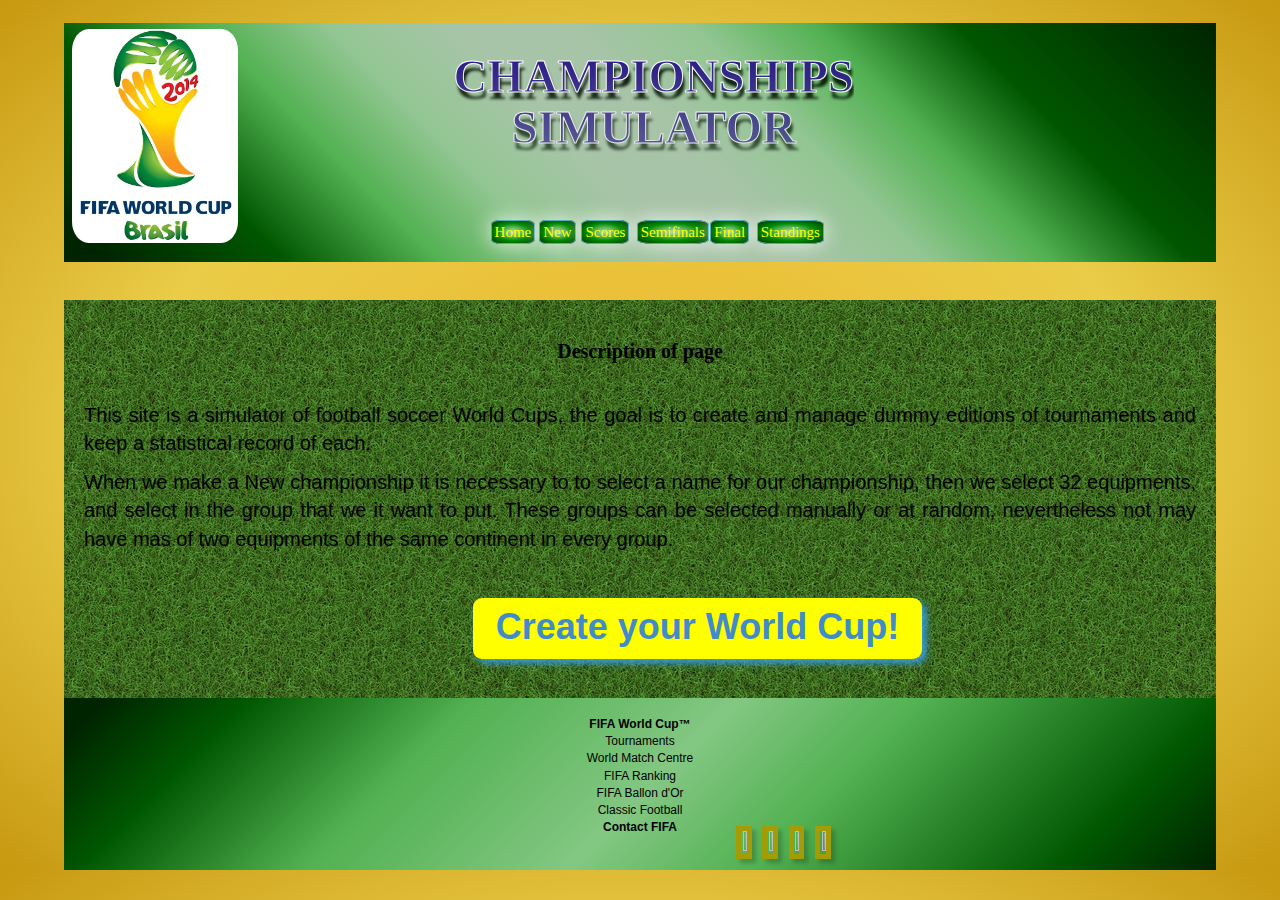
==== commit caf8bd0e: "Ultimos Cambios" ====
--- a/Proyecto2/index.html
+++ b/Proyecto2/index.html
@@ -27,7 +27,7 @@
 				<ul class="ulnav">
 					<li class="linav"> <a class="nava" href="index.html">Home</a></li>
 					<li class="linav"> <a class="nava" href="NewChampionship.html">New</a></li>
-					<li class="linav"> <a class="nava" href="">Quarter</a></li>
+					<li class="linav"> <a class="nava" href="Scores.html">Scores</a></li>
 					<li class="linav"> <a class="nava" href="">Semifinals</a></li>
 					<li class="linav"> <a class="nava" href="">Final</a></li>
 					<li class="linav"> <a class="nava" href="">Standings</a></li>
@@ -43,7 +43,7 @@
 				
 				<section>
 					<div class="btnNew">
-						<h3><span id="btnNew"class="label label-warning btnCreate btn"><a href="NewChampionship.html">Create your World Cup!</a></span></h3>
+						<h3><span id="btnNew"class="label label-warning btnCreate btn"><a title="Click here to create your championship!!" href="NewChampionship.html">Create your World Cup!</a></span></h3>
 					</div>
 				</section>									
 				</div>									
--- a/Proyecto2/css/index.css
+++ b/Proyecto2/css/index.css
@@ -132,8 +132,22 @@
  .btnConfirm{
     position: relative;
     margin-left: -30%;
+    margin-top: 65%;
+}
+
+#send{
+    position: absolute;
+    margin-left: -26%;
+    margin-top: 25%;
+}
+
+ #btnScores{
+    position: absolute;
+    float: right;
+    margin-left: -60%;
     margin-top: 62%;
 }
+
 .btnCreate{
     background: #FFFF00;
     margin-left: 35%;
